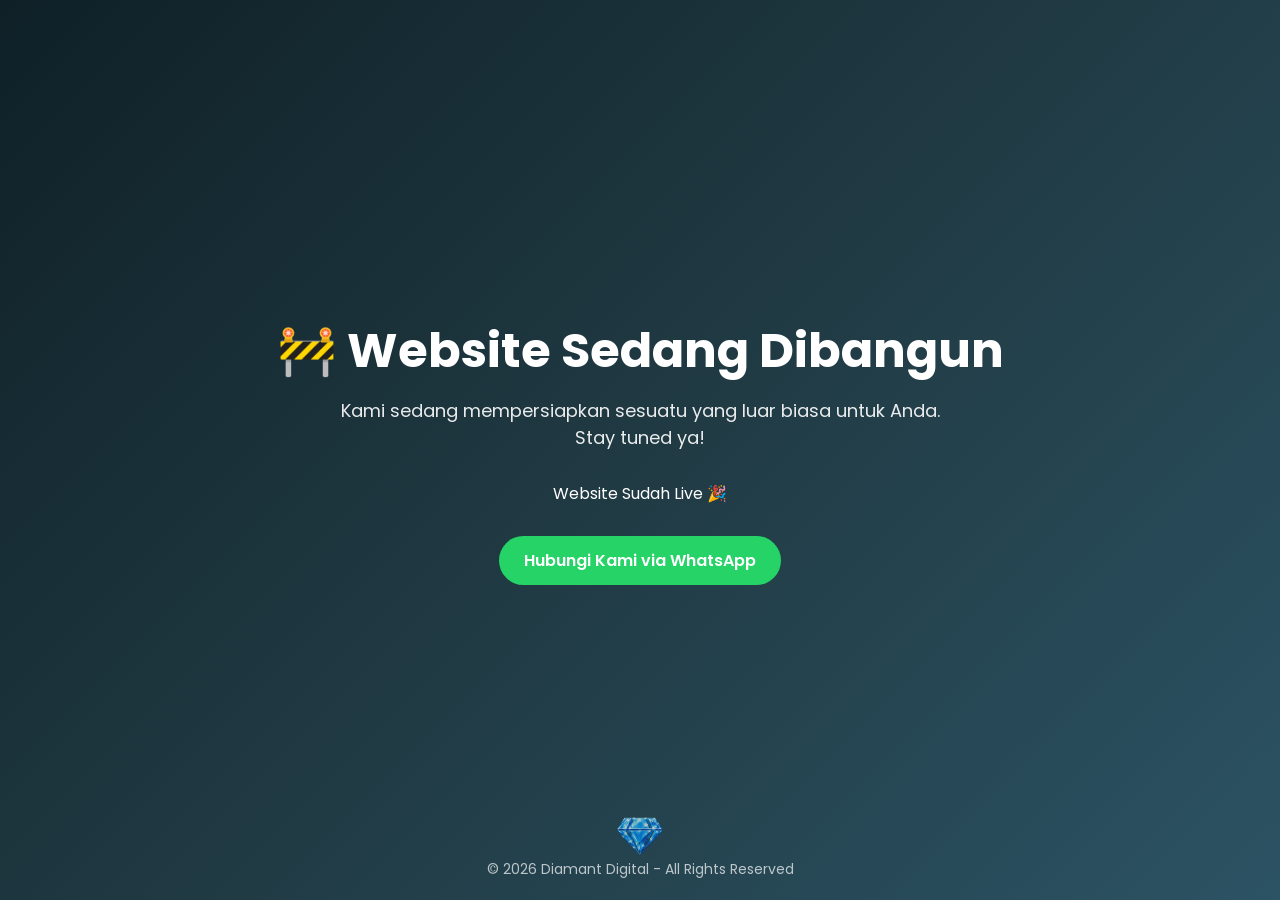
==== index-construction.html @ 5cc119de "initial commit" ====
<!doctype html>
<html lang="id">
  <head>
    <meta charset="UTF-8" />
    <meta name="viewport" content="width=device-width, initial-scale=1.0" />
    <title>Website Segera Hadir</title>

    <!-- Google Font -->
    <link
      href="https://fonts.googleapis.com/css2?family=Poppins:wght@300;400;600;700&display=swap"
      rel="stylesheet"
    />

    <style>
      * {
        margin: 0;
        padding: 0;
        box-sizing: border-box;
        font-family: 'Poppins', sans-serif;
      }

      body {
        height: 100vh;
        display: flex;
        align-items: center;
        justify-content: center;
        color: #fff;
        text-align: center;
        overflow: hidden;
        background: linear-gradient(135deg, #0f2027, #203a43, #2c5364);
      }

      /* Background image overlay */
      .bg {
        position: absolute;
        width: 100%;
        height: 100%;
        background: url('https://images.unsplash.com/photo-1581090700227-1e8c6f6d2d9b?auto=format&fit=crop&w=1600&q=80')
          no-repeat center center/cover;
        opacity: 0.25;
        z-index: 0;
      }

      .container {
        z-index: 2;
        max-width: 800px;
        padding: 20px;
      }

      h1 {
        font-size: 48px;
        font-weight: 700;
        margin-bottom: 10px;
      }

      p {
        font-size: 18px;
        opacity: 0.9;
        margin-bottom: 30px;
      }

      /* Countdown */
      .countdown {
        display: flex;
        justify-content: center;
        gap: 20px;
        margin-bottom: 30px;
      }

      .time-box {
        background: rgba(255, 255, 255, 0.1);
        padding: 15px;
        border-radius: 10px;
        width: 80px;
      }

      .time-box h2 {
        font-size: 24px;
      }

      .time-box span {
        font-size: 12px;
        opacity: 0.7;
      }

      /* Button */
      .btn {
        display: inline-block;
        padding: 12px 25px;
        background: #25d366;
        color: #fff;
        border-radius: 30px;
        text-decoration: none;
        font-weight: 600;
        transition: 0.3s;
      }

      .btn:hover {
        background: #1ebe5d;
        transform: scale(1.05);
      }

      /* Footer */
      .footer {
        position: absolute;
        bottom: 20px;
        width: 100%;
        font-size: 14px;
        opacity: 0.7;
      }

      .logo {
        position: absolute;
        bottom: 20px;
        left: 50%;
        transform: translateX(-50%);
        width: 50px;
        height: auto;
      }

      /* Responsive */
      @media (max-width: 600px) {
        h1 {
          font-size: 32px;
        }
        .countdown {
          flex-wrap: wrap;
        }
      }
    </style>
  </head>

  <body>
    <div class="bg"></div>

    <div class="container">
      <h1>🚧 Website Sedang Dibangun</h1>
      <p>
        Kami sedang mempersiapkan sesuatu yang luar biasa untuk Anda.<br />Stay
        tuned ya!
      </p>

      <!-- Countdown -->
      <div class="countdown">
        <div class="time-box">
          <h2 id="days">00</h2>
          <span>Hari</span>
        </div>
        <div class="time-box">
          <h2 id="hours">00</h2>
          <span>Jam</span>
        </div>
        <div class="time-box">
          <h2 id="minutes">00</h2>
          <span>Menit</span>
        </div>
        <div class="time-box">
          <h2 id="seconds">00</h2>
          <span>Detik</span>
        </div>
      </div>

      <!-- CTA -->
      <a href="https://wa.me/6281384072641" class="btn" target="_blank">
        Hubungi Kami via WhatsApp
      </a>
    </div>

    <div class="footer">
      <img src="./assets/logo.png" class="logo" alt="logo" />© 2026 Diamant
      Digital - All Rights Reserved
    </div>

    <script>
      // Set tanggal launching (ubah sesuai kebutuhan)
      const launchDate = new Date('Apr 30, 2026 00:00:00').getTime();

      const timer = setInterval(function () {
        const now = new Date().getTime();
        const distance = launchDate - now;

        const days = Math.floor(distance / (1000 * 60 * 60 * 24));
        const hours = Math.floor(
          (distance % (1000 * 60 * 60 * 24)) / (1000 * 60 * 60),
        );
        const minutes = Math.floor((distance % (1000 * 60 * 60)) / (1000 * 60));
        const seconds = Math.floor((distance % (1000 * 60)) / 1000);

        document.getElementById('days').innerHTML = days;
        document.getElementById('hours').innerHTML = hours;
        document.getElementById('minutes').innerHTML = minutes;
        document.getElementById('seconds').innerHTML = seconds;

        if (distance < 0) {
          clearInterval(timer);
          document.querySelector('.countdown').innerHTML =
            'Website Sudah Live 🎉';
        }
      }, 1000);
    </script>
  </body>
</html>
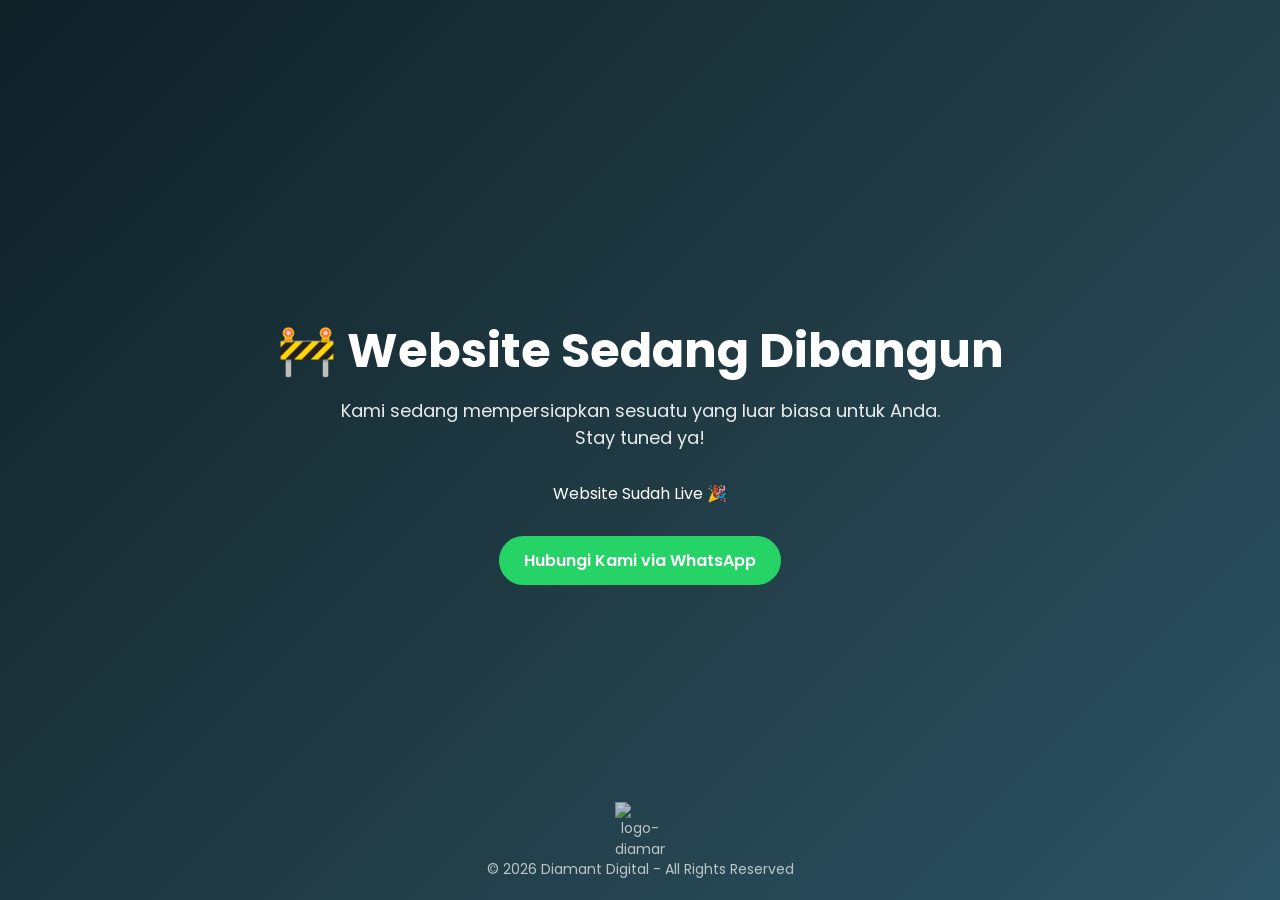
==== commit 4364ed79: "change logo address" ====
--- a/index-construction.html
+++ b/index-construction.html
@@ -167,8 +167,11 @@
     </div>
 
     <div class="footer">
-      <img src="./assets/logo.png" class="logo" alt="logo" />© 2026 Diamant
-      Digital - All Rights Reserved
+      <img
+        src="https://carisolusi.biz.id/gambarbebas/20260322-103256_logo-diamant-blue.webp"
+        class="logo"
+        alt="logo-diamant"
+      />© 2026 Diamant Digital - All Rights Reserved
     </div>
 
     <script>
